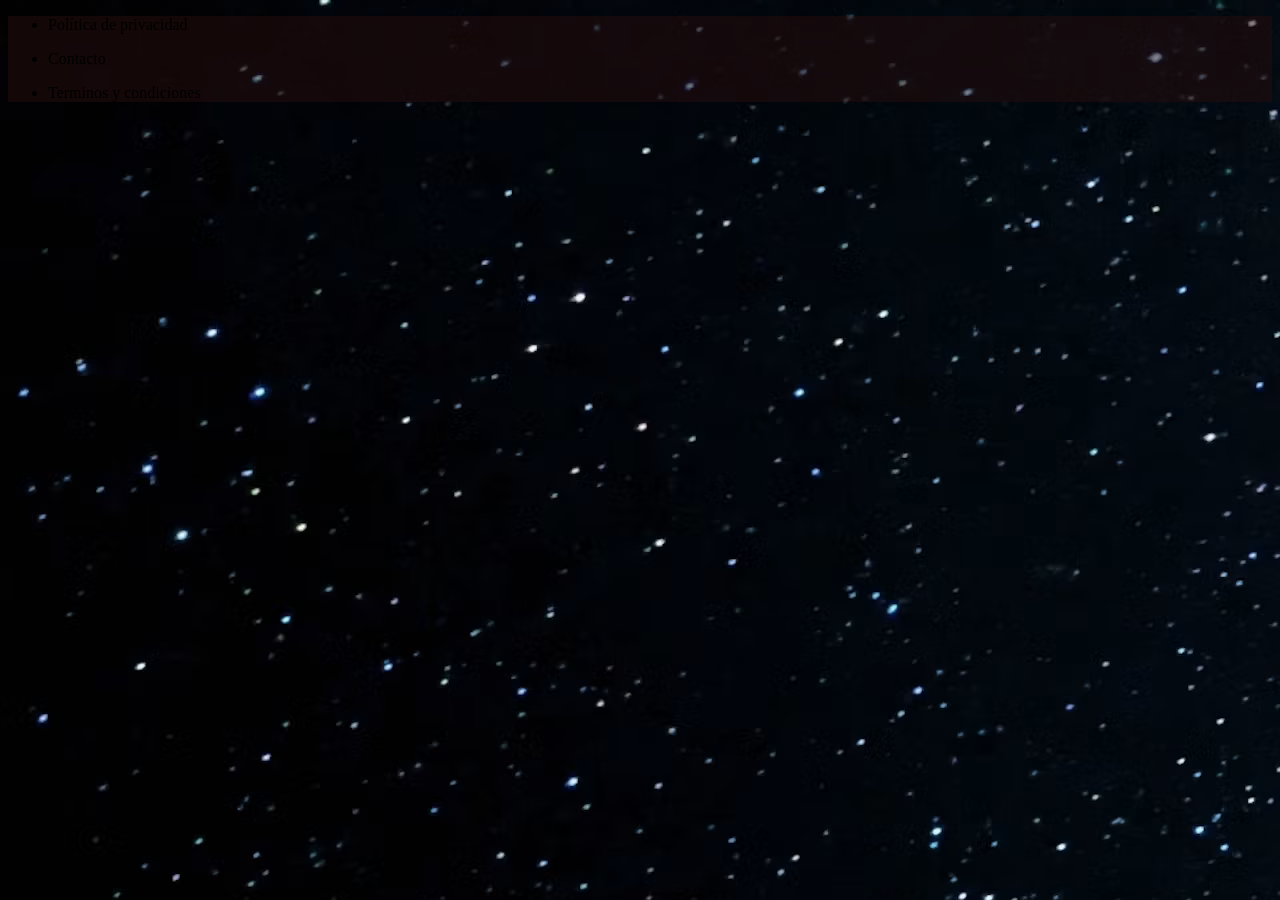
==== index.html @ 11f9c3ce "Primer commit con archivos básicos ya creados Se me ha ido de las manos y ya va un pelin avanzado co" ====
<!DOCTYPE html>
<html lang="en">
<head>
    <meta charset="UTF-8">
    <meta name="viewport" content="width=device-width, initial-scale=1.0">
    <link rel="stylesheet" href="./css/styles.css">
    <title>Document</title>
</head>
<main class="indexMain">

    <header>
    <!-- igual meto un burger si me hace falta un menu-->
    </header>
    <body class="indexBody">
        <!-- Vamos a hacer un scroll horizontal con el que iremos desplazandonos por los planetas, del primero al último. -->
        <article>
            <section>
                <div>
                    <ul id="ul-planets" class="planetsList"></ul>
                </div>
            </section>
        </article>
    </body>
    <footer class="indexFooter">
        <ul>
            <li>
                <p>Política de privacidad</p>
            </li>
            <li>
                <p>Contacto</p>
            </li>
            <li>
                <p>Terminos y condiciones</p>
            </li>
        </ul>
    </footer>
</main>
</html>
---- css/styles.css ----
@import url(/css/variables.css);

.gridBase>header {
    grid-area: header;
}

.gridBase>main {
    grid-area: main;
}

.gridBase>footer {
    grid-area: footer;
}

.gridBase {
    display: grid;
    grid-template-columns: repeat(6, 2fr);
    grid-template-rows: auto 12fr auto;
    grid-template-areas:
        /* "header header header header header header" */
        "main main main main main main"
        "footer footer footer footer footer footer";
    gap: 0px;
    min-height: 100vh;
}

.indexMain{
    height: 100%;
    width: 100%;
    
}

.indexBody{
    background-image: url("../assets/images/starBackground.webp");
}

.indexFooter{
    background-color: rgba(41, 13, 13, 0.48);
}
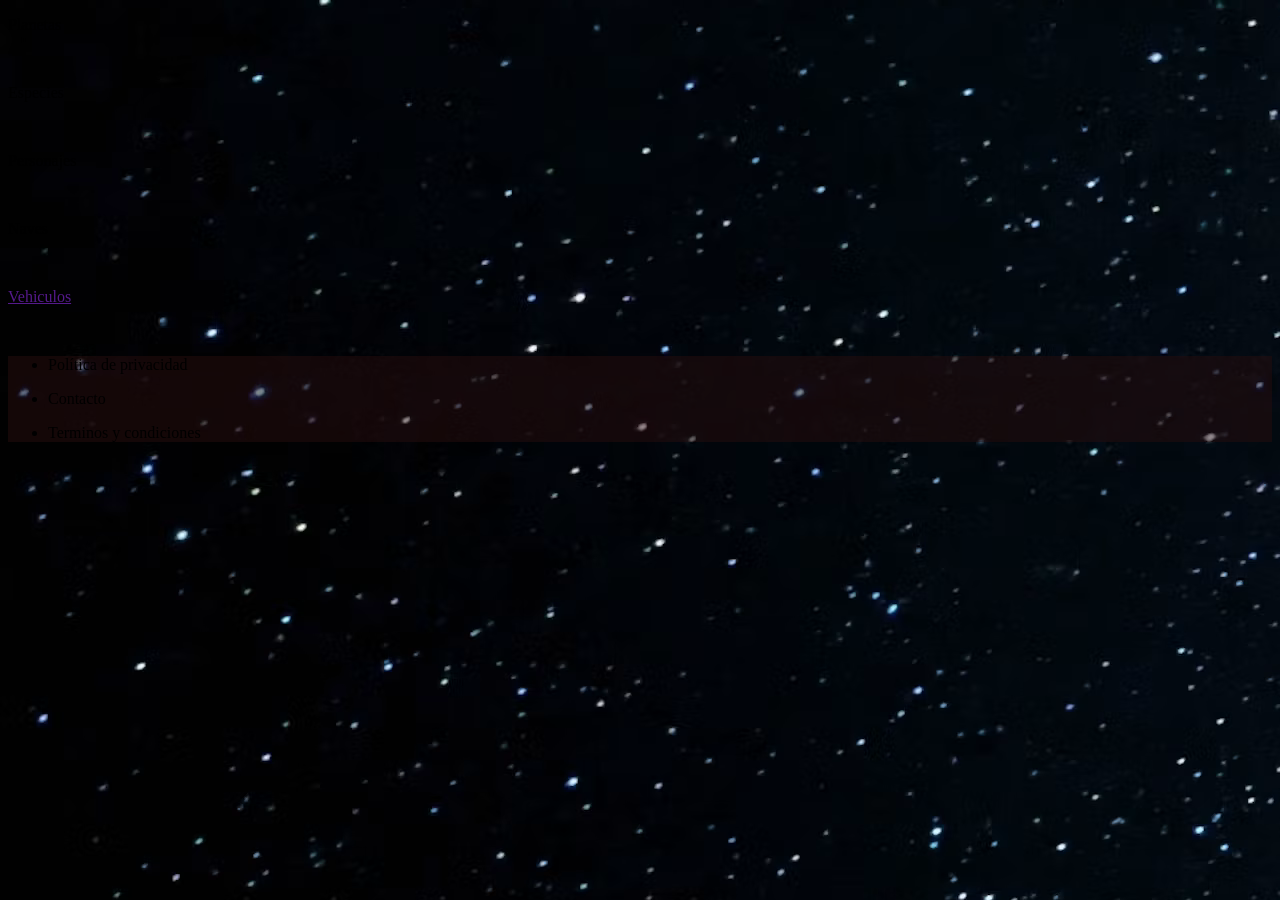
==== commit 5a9179da: "Añado html planetas y cambio el nav del index a carrousell" ====
--- a/index.html
+++ b/index.html
@@ -9,7 +9,15 @@
 <main class="indexMain">
 
     <header>
-    <!-- igual meto un burger si me hace falta un menu-->
+    <!-- <nav>
+        <ul>
+            <li>Planetas</li>
+            <li>Especies</li>
+            <li>Personajes</li>
+            <li>Naves</li>
+            <li>Vehiculos</li>
+        </ul>
+    </nav> -->
     </header>
     <body class="indexBody">
         <!-- Vamos a hacer un scroll horizontal con el que iremos desplazandonos por los planetas, del primero al último. -->
@@ -17,6 +25,28 @@
             <section>
                 <div>
                     <ul id="ul-planets" class="planetsList"></ul>
+                </div>
+                <div class="carousell">
+                    <a class="card">
+                        <p>Planetas</p>
+                        <img src="" alt="">
+                    </a>
+                    <a class="card">
+                        <p>Especies</p>
+                        <img src="" alt="">
+                    </a>
+                    <a class="card">
+                        <p>Personajes</p>
+                        <img src="" alt="">
+                    </a>
+                    <a class="card">
+                        <p>Naves</p>
+                        <img src="" alt="">
+                    </a>
+                    <a href="" class="card">
+                        <p>Vehiculos</p>
+                        <img src="" alt="">
+                    </a>
                 </div>
             </section>
         </article>
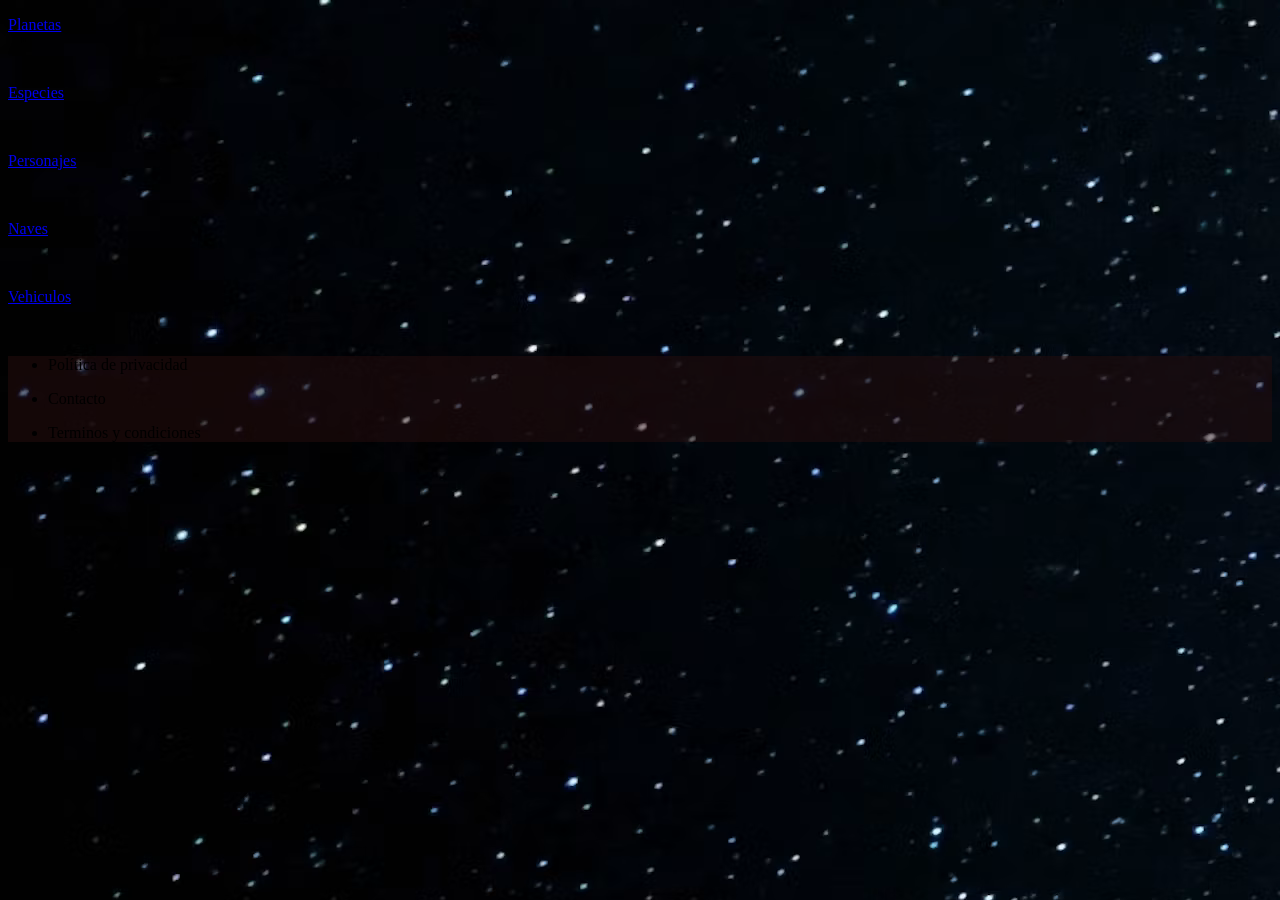
==== commit 5db421f1: "Commit: Al final he creado la estructura básica de todo tomando el proyecto pokemon de danel de ejem" ====
--- a/index.html
+++ b/index.html
@@ -24,26 +24,26 @@
         <article>
             <section>
                 <div>
-                    <ul id="ul-planets" class="planetsList"></ul>
+                    <ul class="planetsList"></ul>
                 </div>
                 <div class="carousell">
-                    <a class="card">
+                    <a href="/html/detailsList.html?category=planets" class="card">
                         <p>Planetas</p>
                         <img src="" alt="">
                     </a>
-                    <a class="card">
+                    <a href="/html/detailsList.html?category=species" class="card">
                         <p>Especies</p>
                         <img src="" alt="">
                     </a>
-                    <a class="card">
+                    <a href="/html/detailsList.html?category=people" class="card">
                         <p>Personajes</p>
                         <img src="" alt="">
                     </a>
-                    <a class="card">
+                    <a href="/html/detailsList.html?category=starships" class="card">
                         <p>Naves</p>
                         <img src="" alt="">
                     </a>
-                    <a href="" class="card">
+                    <a href="/html/detailsList.html?category=vehicles" class="card">
                         <p>Vehiculos</p>
                         <img src="" alt="">
                     </a>
@@ -65,4 +65,5 @@
         </ul>
     </footer>
 </main>
-</html>+</html>
+
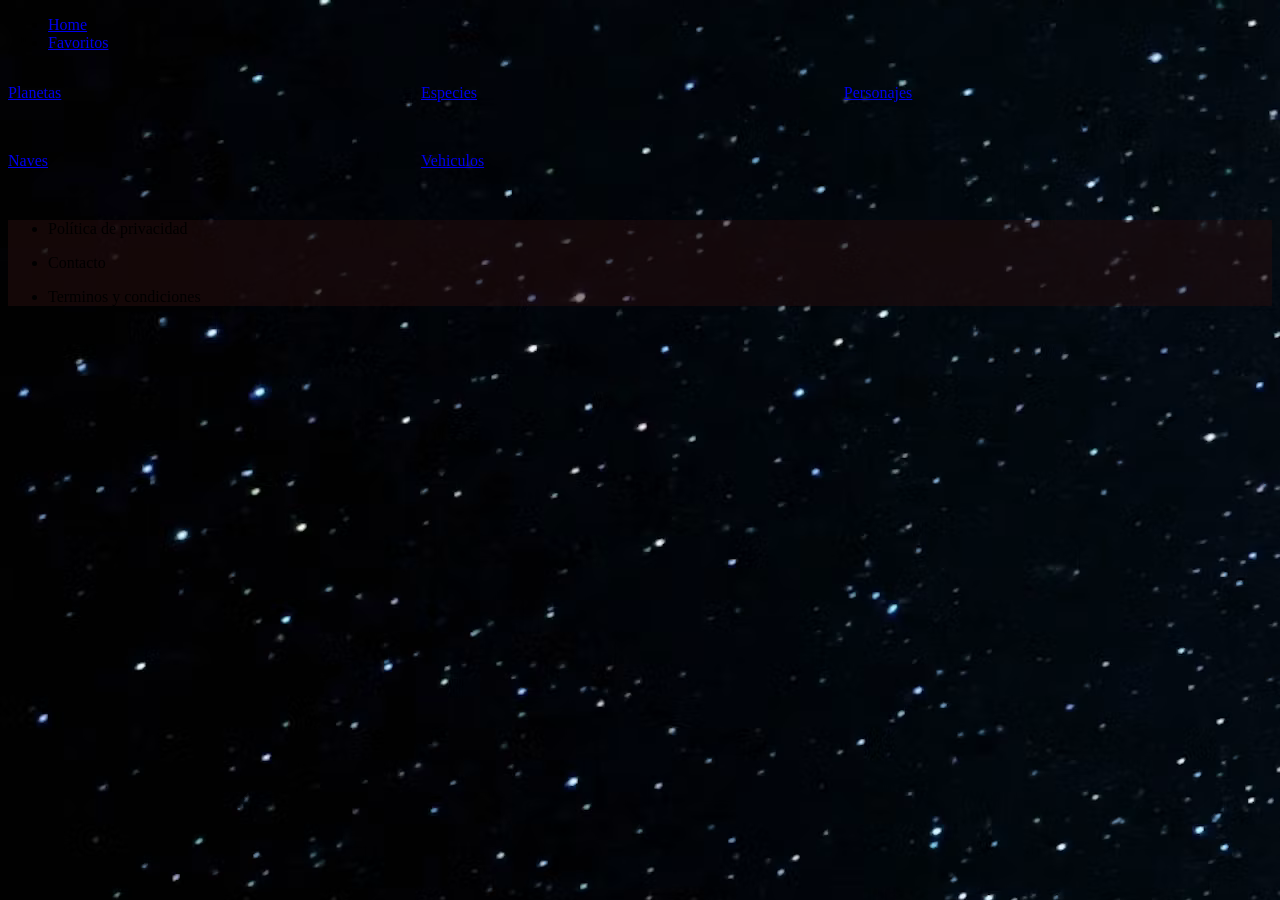
==== commit a50975a5: "Al final he terminado ajustando todas las funciones de "pokemon" a mis elementos, he metido algo de " ====
--- a/index.html
+++ b/index.html
@@ -8,44 +8,38 @@
 </head>
 <main class="indexMain">
 
-    <header>
-    <!-- <nav>
-        <ul>
-            <li>Planetas</li>
-            <li>Especies</li>
-            <li>Personajes</li>
-            <li>Naves</li>
-            <li>Vehiculos</li>
+    <header class="header">
+    <nav>
+        <ul class="header-ul">
+            <li><a href="./index.html">Home</a></li>
+            <li><a href="./html/favorites.html">Favoritos</a></li>
         </ul>
-    </nav> -->
+    </nav>
     </header>
     <body class="indexBody">
         <!-- Vamos a hacer un scroll horizontal con el que iremos desplazandonos por los planetas, del primero al último. -->
         <article>
             <section>
-                <div>
-                    <ul class="planetsList"></ul>
-                </div>
-                <div class="carousell">
-                    <a href="/html/detailsList.html?category=planets" class="card">
+                <div class="index-grid">
+                    <a href="./html/detailsList.html?category=planets" class="card">
                         <p>Planetas</p>
-                        <img src="" alt="">
+                        <img src="https://starwarsgallery.netlify.app/assets/planets/1.jpg" alt="">
                     </a>
-                    <a href="/html/detailsList.html?category=species" class="card">
+                    <a href="./html/detailsList.html?category=species" class="card">
                         <p>Especies</p>
-                        <img src="" alt="">
+                        <img src="https://starwarsgallery.netlify.app/assets/species/1.jpg" alt="">
                     </a>
-                    <a href="/html/detailsList.html?category=people" class="card">
+                    <a href="./html/detailsList.html?category=people" class="card">
                         <p>Personajes</p>
-                        <img src="" alt="">
+                        <img src="https://starwarsgallery.netlify.app/assets/people/1.jpg" alt="">
                     </a>
-                    <a href="/html/detailsList.html?category=starships" class="card">
+                    <a href="./html/detailsList.html?category=starships" class="card">
                         <p>Naves</p>
-                        <img src="" alt="">
+                        <img src="https://starwarsgallery.netlify.app/assets/starships/2.jpg" alt="">
                     </a>
-                    <a href="/html/detailsList.html?category=vehicles" class="card">
+                    <a href="./html/detailsList.html?category=vehicles" class="card">
                         <p>Vehiculos</p>
-                        <img src="" alt="">
+                        <img src="https://starwarsgallery.netlify.app/assets/vehicles/4.jpg" alt="">
                     </a>
                 </div>
             </section>
--- a/css/styles.css
+++ b/css/styles.css
@@ -1,4 +1,4 @@
-@import url(/css/variables.css);
+@import url(./variables.css);
 
 .gridBase>header {
     grid-area: header;
@@ -36,4 +36,53 @@
 
 .indexFooter{
     background-color: rgba(41, 13, 13, 0.48);
+}
+
+.index-grid{
+    display: grid;
+    grid-template-columns: auto auto auto;
+}
+.index-grid > a{
+    
+}
+
+.index-grid > a >img{
+    border-radius: 20%;
+    width: 40%;
+    margin-left: 5%;
+    margin-right: 5%;    
+}
+
+.index-footer{
+    justify-content: center;
+    align-content: center;
+}
+
+.index-footer > ul > li{
+    padding-left: 15%;
+    padding-right: 15%;
+}
+
+.header{
+    justify-content: right;
+}
+
+.header-ul{
+
+}
+
+/* Tablet and up */
+@media (min-width: 768px) {
+  .container {
+    padding: 24px;
+    flex-direction: row;
+  }
+}
+
+/* Desktop and up */
+@media (min-width: 1024px) {
+  .container {
+    max-width: 1200px;
+    margin: 0 auto;
+  }
 }
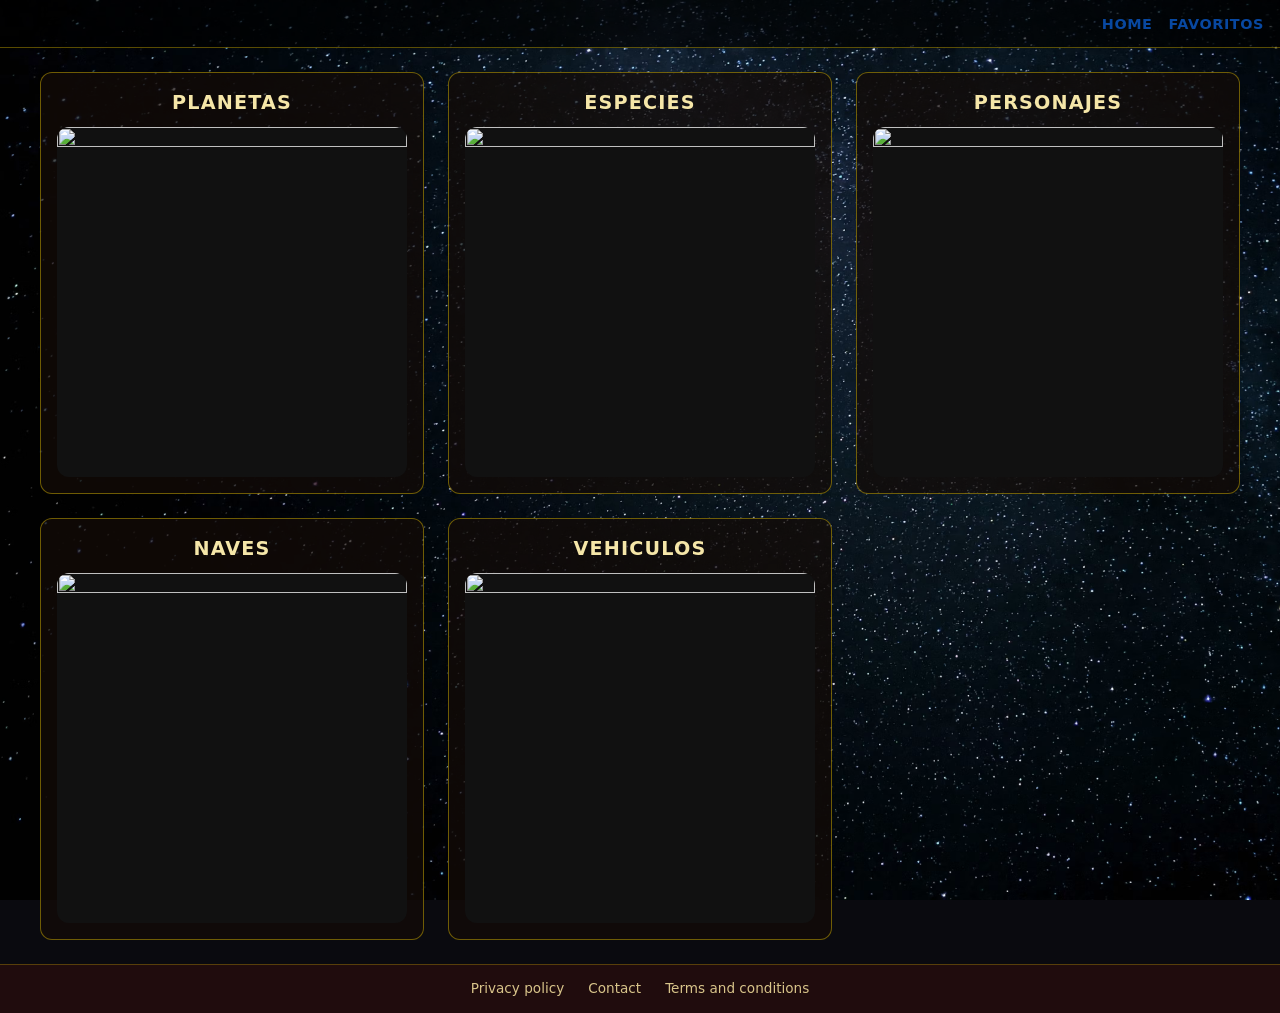
==== commit d3a74d2f: "He metido los estilos mobile first y he ido arreglando cosillas como el filtro por categorías, el fo" ====
--- a/index.html
+++ b/index.html
@@ -48,13 +48,13 @@
     <footer class="indexFooter">
         <ul>
             <li>
-                <p>Política de privacidad</p>
+                <p>Privacy policy</p>
             </li>
             <li>
-                <p>Contacto</p>
+                <p>Contact</p>
             </li>
             <li>
-                <p>Terminos y condiciones</p>
+                <p>Terms and conditions</p>
             </li>
         </ul>
     </footer>
--- a/css/styles.css
+++ b/css/styles.css
@@ -1,4 +1,42 @@
 @import url(./variables.css);
+
+/* Con esto podemos meterle estilos a todo lo que vaya antes o despues de cualquier cosa */
+*,
+*::before,
+*::after {
+    box-sizing: border-box;
+}
+
+body,
+.indexBody {
+    margin: 0;
+    min-height: 100vh;
+    display: flex;
+    flex-direction: column;
+    font-family: system-ui, Segoe UI, Arial, sans-serif;
+    color: #f5e6a8;
+    background-color: #0a0a0f;
+    background-image: url("../assets/images/starBackground.webp");
+    background-size: cover;
+    background-attachment: fixed;
+    line-height: 1.45;
+}
+
+a {
+    color: var(--text_color, #ffd700);
+    text-decoration: none;
+}
+
+a:hover {
+    color: #fff2a8;
+}
+
+img {
+    max-width: 100%;
+    height: auto;
+    display: block;
+}
+
 
 .gridBase>header {
     grid-area: header;
@@ -17,72 +55,540 @@
     grid-template-columns: repeat(6, 2fr);
     grid-template-rows: auto 12fr auto;
     grid-template-areas:
-        /* "header header header header header header" */
         "main main main main main main"
         "footer footer footer footer footer footer";
-    gap: 0px;
+    gap: 0;
     min-height: 100vh;
 }
 
-.indexMain{
-    height: 100%;
-    width: 100%;
-    
-}
-
-.indexBody{
-    background-image: url("../assets/images/starBackground.webp");
-}
-
-.indexFooter{
-    background-color: rgba(41, 13, 13, 0.48);
-}
-
-.index-grid{
+.indexMain {
+    width: 100%;
+    min-height: 100vh;
+    display: flex;
+    flex-direction: column;
+}
+
+
+.indexMain > .indexBody,
+.indexMain article,
+.indexMain section {
+    display: flex;
+    flex-direction: column;
+    flex: 1 1 auto;
+    width: 100%;
+    min-height: 0;
+    margin: 0;
+}
+
+
+.header,
+header {
+    display: flex;
+    justify-content: flex-end;
+    align-items: center;
+    padding: 12px 16px;
+    background: rgba(0, 0, 0, 0.65);
+    border-bottom: 1px solid rgba(255, 215, 0, 0.35);
+    flex: 0 0 auto;
+}
+
+.header-ul,
+header nav ul {
+    display: flex;
+    gap: 16px;
+    list-style: none;
+    margin: 0;
+    padding: 0;
+}
+
+.header-ul a,
+header nav a {
+    font-weight: 600;
+    letter-spacing: 0.04em;
+    text-transform: uppercase;
+    font-size: 0.9rem;
+}
+
+
+.index-grid {
     display: grid;
-    grid-template-columns: auto auto auto;
-}
-.index-grid > a{
-    
-}
-
-.index-grid > a >img{
-    border-radius: 20%;
-    width: 40%;
-    margin-left: 5%;
-    margin-right: 5%;    
-}
-
-.index-footer{
+    grid-template-columns: 1fr;
+    gap: 16px;
+    padding: 16px;
+    margin: 0 auto;
+    width: 100%;
+    max-width: none;
+    flex: 1 1 auto;
+    align-content: stretch;
+}
+
+.index-grid > a,
+.card {
+    display: flex;
+    flex-direction: column;
+    align-items: center;
     justify-content: center;
-    align-content: center;
-}
-
-.index-footer > ul > li{
-    padding-left: 15%;
-    padding-right: 15%;
-}
-
-.header{
-    justify-content: right;
-}
-
-.header-ul{
-
-}
-
-/* Tablet and up */
+    gap: 10px;
+    padding: 14px;
+    background: rgba(20, 12, 8, 0.72);
+    border: 1px solid rgba(255, 215, 0, 0.4);
+    border-radius: 12px;
+    text-align: center;
+    color: #f5e6a8;
+    transition: border-color 0.15s, transform 0.15s;
+    min-height: 0;
+}
+
+.index-grid > a:hover,
+.card:hover {
+    border-color: #ffd700;
+    transform: translateY(-2px);
+}
+
+.index-grid > a > img,
+.card img {
+    border-radius: 12px;
+    width: 85%;
+    max-width: 280px;
+    margin-left: auto;
+    margin-right: auto;
+    aspect-ratio: 1;
+    object-fit: cover;
+    background: #111;
+}
+
+.index-grid > a > p,
+.card p {
+    margin: 0;
+    font-size: 1.1rem;
+    font-weight: 700;
+    letter-spacing: 0.06em;
+    text-transform: uppercase;
+}
+
+.indexFooter,
+.index-footer {
+    margin-top: auto;
+    background-color: rgba(41, 13, 13, 0.72);
+    border-top: 1px solid rgba(255, 215, 0, 0.25);
+    padding: 14px 16px;
+    flex: 0 0 auto;
+    order: 3;
+}
+
+.indexFooter ul,
+.index-footer ul {
+    display: flex;
+    flex-wrap: wrap;
+    justify-content: center;
+    gap: 8px 24px;
+    list-style: none;
+    margin: 0;
+    padding: 0;
+}
+
+.indexFooter li,
+.index-footer > ul > li {
+    padding-left: 0;
+    padding-right: 0;
+    color: #d8c48a;
+    font-size: 0.85rem;
+}
+
+.indexFooter p {
+    margin: 0;
+}
+
+
+#element-list {
+    display: grid;
+    grid-template-columns: 1fr;
+    gap: 14px;
+    padding: 16px;
+    max-width: none;
+    margin: 0 auto;
+    width: 100%;
+    flex: 1 1 auto;
+}
+
+.element-card {
+    display: flex;
+    flex-direction: column;
+    align-items: center;
+    gap: 10px;
+    padding: 14px;
+    background: rgba(20, 12, 8, 0.75);
+    border: 1px solid rgba(255, 215, 0, 0.35);
+    border-radius: 10px;
+    height: auto;
+}
+
+.element-card a {
+    display: flex;
+    flex-direction: column;
+    align-items: center;
+    gap: 8px;
+    color: inherit;
+    width: 100%;
+}
+
+.element-card img {
+    width: 100%;
+    max-width: 200px;
+    margin-inline: auto;
+    border-radius: 8px;
+    aspect-ratio: 1;
+    object-fit: cover;
+    background: #111;
+}
+
+.element-card h3,
+.element-card h1 {
+    margin: 0;
+    text-align: center;
+    color: #ffd700;
+}
+
+.element-card h2 {
+    margin: 4px 0 8px;
+    font-size: 1rem;
+    color: #f5e6a8;
+    text-align: left;
+    width: 100%;
+}
+
+.element-card > div {
+    width: 100%;
+    max-width: 420px;
+    text-align: left;
+    padding: 8px 4px 0;
+    border-top: 1px solid rgba(255, 215, 0, 0.2);
+}
+
+.element-card p {
+    margin: 4px 0;
+    color: #ddd2a8;
+    font-size: 0.95rem;
+    word-break: break-word;
+}
+
+.element-card button {
+    align-self: center;
+    cursor: pointer;
+    border: 1px solid #ffd700;
+    background: transparent;
+    color: #ffd700;
+    border-radius: 6px;
+    padding: 6px 14px;
+    font-weight: 600;
+    flex: 0 0 auto;
+}
+
+.element-card button.favorite,
+button.favorite {
+    background: #ffd700;
+    color: #1a1208;
+}
+
+
+#pagination,
+sectio#pagination {
+    display: grid;
+    grid-template-columns: 1fr auto auto 1fr;
+    grid-template-rows: 1fr auto auto;
+    gap: 12px 16px;
+    padding: 0;
+    flex: 1 1 auto;
+    width: 100%;
+    min-height: 0;
+    align-content: stretch;
+}
+
+#pagination > #element-list,
+sectio#pagination > #element-list,
+#element-list {
+    grid-column: 1 / -1;
+    justify-self: stretch;
+    width: 100%;
+    max-width: none;
+    order: unset;
+}
+
+#prev-button {
+    grid-column: 2;
+    grid-row: 2;
+    justify-self: end;
+    align-self: center;
+}
+
+#next-button {
+    grid-column: 3;
+    grid-row: 2;
+    justify-self: start;
+    align-self: center;
+}
+
+#prev-button,
+#next-button {
+    cursor: pointer;
+    border: 1px solid rgba(255, 215, 0, 0.6);
+    background: rgba(0, 0, 0, 0.55);
+    color: #f5e6a8;
+    border-radius: 6px;
+    padding: 8px 16px;
+    height: auto;
+    width: auto;
+    margin: 0 0 8px;
+}
+
+#prev-button:disabled,
+#next-button:disabled {
+    opacity: 0.4;
+    cursor: not-allowed;
+}
+
+#pagination > .indexFooter,
+sectio#pagination > .indexFooter,
+#pagination > footer,
+sectio#pagination > footer {
+    grid-column: 1 / -1;
+    grid-row: 3;
+    margin-top: 0;
+    width: 100%;
+}
+
+body > article {
+    flex: 0 0 auto;
+    width: auto;
+    max-width: 100%;
+    align-self: center;
+    height: auto;
+}
+
+body > div:not([id]) {
+    flex: 0 0 auto;
+    height: auto;
+}
+
+.section-head,
+#detail-head {
+    padding: 20px 24px;
+    max-width: 720px;
+    margin: 0 auto;
+    width: 100%;
+    flex: none;
+    height: auto;
+    align-self: center;
+}
+
+#detail-title:empty,
+#detail-name:empty,
+#detail-desc:empty,
+img#detail-img[src=""],
+img.detail-img:not([src]) {
+    display: none;
+}
+
+.detail-title,
+#detail-title {
+    color: #ffd700;
+    text-align: center;
+}
+
+.detail-img,
+#detail-img {
+    display: block;
+    margin: 12px auto;
+    max-width: 280px;
+    border-radius: 10px;
+    border: 1px solid rgba(255, 215, 0, 0.35);
+}
+
+#detail-info-section {
+    max-width: 720px;
+    margin: 0 auto;
+    padding: 0 16px 24px;
+    width: 100%;
+    flex: 0 0 auto;
+}
+
+#detail-head .element-card {
+    width: 100%;
+    max-width: min(680px, 100%);
+    margin: 0 auto;
+    padding: 22px 24px 24px;
+    height: auto;
+    min-height: 0;
+    flex: none;
+    align-self: center;
+    gap: 14px;
+}
+
+#detail-head .element-card img {
+    max-width: 320px;
+    width: 70%;
+    flex: none;
+}
+
+#detail-head .element-card h1 {
+    font-size: 1.75rem;
+    letter-spacing: 0.03em;
+}
+
+#detail-head .element-card > div {
+    flex: none;
+    width: 100%;
+    max-width: none;
+    text-align: left;
+    padding: 14px 4px 0;
+    border-top: 1px solid rgba(255, 215, 0, 0.35);
+}
+
+#detail-head .element-card h2 {
+    margin: 0 0 12px;
+    font-size: 1.15rem;
+    font-weight: 700;
+    color: #ffd700;
+    letter-spacing: 0.04em;
+    text-transform: capitalize;
+}
+
+#detail-head .element-card p {
+    margin: 0;
+    padding: 8px 0;
+    color: #f5e6a8;
+    font-size: 1.05rem;
+    line-height: 1.55;
+    word-break: break-word;
+    overflow-wrap: anywhere;
+    border-bottom: 1px solid rgba(255, 215, 0, 0.12);
+}
+
+#detail-head .element-card p:last-child {
+    border-bottom: none;
+    padding-bottom: 0;
+}
+
+
+body:has(#filter-form) {
+    align-items: stretch;
+}
+
+body:has(#filter-form) #element-list {
+    flex: 0 0 auto;
+    align-content: start;
+    align-items: start;
+    grid-auto-rows: max-content;
+    min-height: 0;
+    height: auto;
+}
+
+body:has(#filter-form) #element-list .element-card {
+    flex: none;
+    height: auto;
+    min-height: 0;
+    align-self: start;
+}
+
+#filter-form {
+    display: flex;
+    flex-wrap: wrap;
+    gap: 10px;
+    align-items: center;
+    padding: 16px;
+    max-width: 1100px;
+    margin: 0 auto;
+    width: 100%;
+    flex: 0 0 auto;
+    order: 0;
+}
+
+#filter-form label {
+    font-size: 0.9rem;
+}
+
+#filter-form input,
+#filter-form select {
+    padding: 6px 10px;
+    border-radius: 6px;
+    border: 1px solid rgba(255, 215, 0, 0.4);
+    background: rgba(0, 0, 0, 0.55);
+    color: #f5e6a8;
+}
+
+#filter-form button {
+    cursor: pointer;
+    border: 1px solid #ffd700;
+    background: #ffd700;
+    color: #1a1208;
+    border-radius: 6px;
+    padding: 6px 14px;
+    font-weight: 600;
+}
+
+
 @media (min-width: 768px) {
-  .container {
-    padding: 24px;
-    flex-direction: row;
-  }
-}
-
-/* Desktop and up */
+    .container {
+        padding: 24px;
+        flex-direction: row;
+    }
+
+    .index-grid {
+        grid-template-columns: repeat(3, minmax(0, 1fr));
+        grid-auto-rows: 1fr;
+        gap: 20px;
+        padding: 20px 24px;
+        min-height: calc(100vh - 130px);
+        max-width: none;
+        width: 100%;
+    }
+
+    .index-grid > a,
+    .card {
+        padding: 16px;
+        width: 100%;
+    }
+
+    .index-grid > a > img,
+    .card img {
+        width: 100%;
+        max-width: none;
+    }
+
+    .index-grid > a > p,
+    .card p {
+        font-size: 1.2rem;
+    }
+
+    #element-list {
+        grid-template-columns: repeat(2, 1fr);
+        padding: 24px;
+    }
+}
+
+
 @media (min-width: 1024px) {
-  .container {
-    max-width: 1200px;
-    margin: 0 auto;
-  }
-}+    .container {
+        max-width: 1200px;
+        margin: 0 auto;
+    }
+
+    .index-grid {
+        grid-template-columns: repeat(3, minmax(0, 1fr));
+        gap: 24px;
+        padding: 24px 40px;
+        max-width: none;
+        width: 100%;
+        min-height: calc(100vh - 120px);
+    }
+
+    .index-grid > a > img,
+    .card img {
+        width: 100%;
+        max-width: none;
+    }
+
+    #element-list {
+        grid-template-columns: repeat(3, 1fr);
+    }
+}
